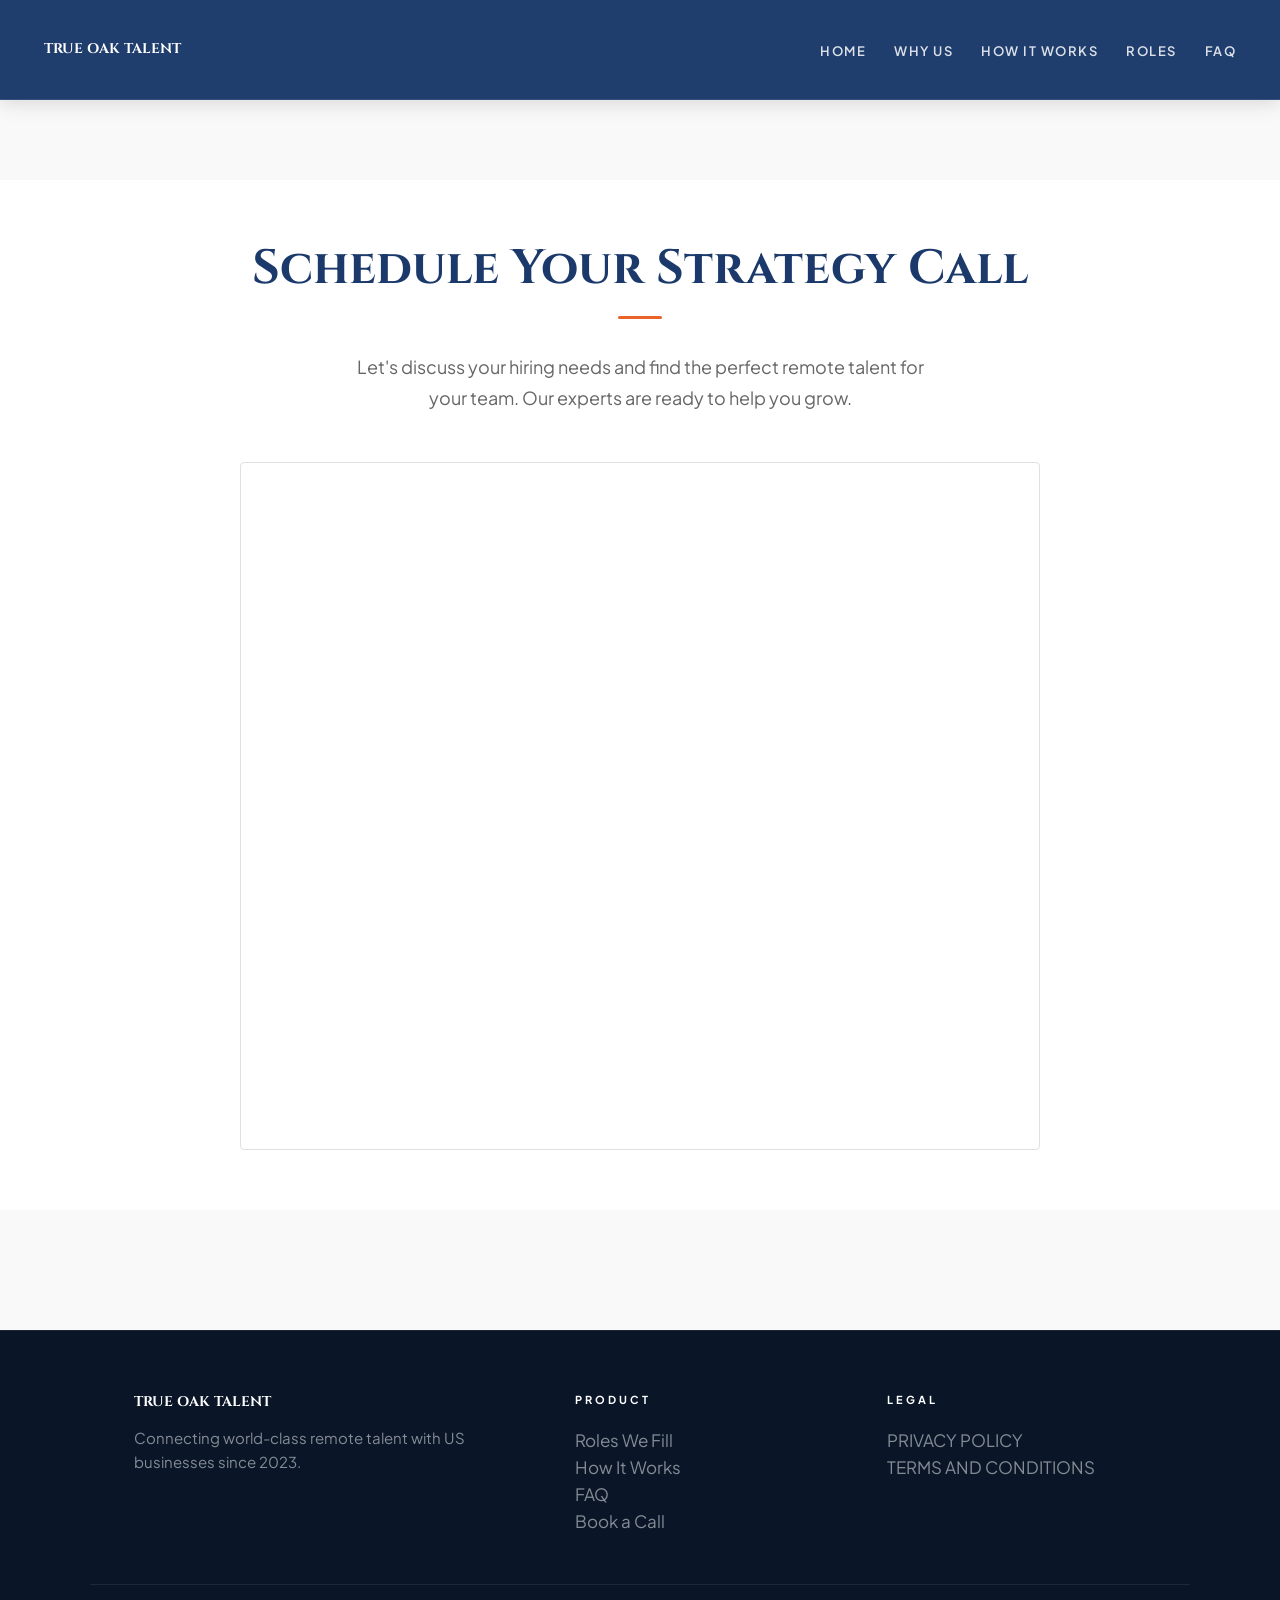
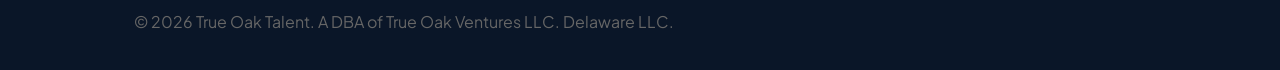
==== booking.html @ 22e94646 "Add files via upload" ====
<!DOCTYPE html>
<html lang="en">
<head>
  <meta charset="UTF-8">
  <meta name="viewport" content="width=device-width, initial-scale=1.0">
  <title>Book Your Strategy Call - True Oak Talent</title>
  <meta name="description" content="Schedule your free strategy call with True Oak Talent to discuss your hiring needs and find world-class remote talent.">
  <meta name="robots" content="index, follow">
  <meta name="language" content="English">
  
  <!-- Open Graph Tags -->
  <meta property="og:type" content="website">
  <meta property="og:title" content="Book Your Strategy Call - True Oak Talent">
  <meta property="og:description" content="Schedule your free strategy call to discuss your remote hiring needs.">
  <meta property="og:url" content="https://trueoaktalent.com/booking.html">
  
  <!-- Twitter Card Tags -->
  <meta name="twitter:card" content="summary">
  <meta name="twitter:title" content="Book Your Strategy Call - True Oak Talent">
  <meta name="twitter:description" content="Schedule your free strategy call with True Oak Talent.">
  
  <!-- Canonical Tag -->
  <link rel="canonical" href="https://trueoaktalent.com/booking.html">
  
  <!-- Import fonts via link tag -->
  <link rel="preconnect" href="https://fonts.googleapis.com">
  <link rel="preconnect" href="https://fonts.gstatic.com" crossorigin>
  <link href="https://fonts.googleapis.com/css2?family=Cinzel:wght@700&family=Plus+Jakarta+Sans:wght@400;500;600;700&display=swap" rel="stylesheet" media="print" onload="this.media='all'">
  
  <style>
    :root {
      --navy-dark: #0a1628;
      --navy: #1B3A6B;
      --navy-mid: #2d4f8d;
      --navy-light: #5a7fa6;
      --orange: #E8642A;
      --orange-dark: #d14a0f;
      --white: #ffffff;
      --bg: #f9f9f9;
      --bg-soft: #f5f5f5;
      --bg-card: #ffffff;
      --gray: #666666;
      --gray-light: #999999;
      --gray-dark: #333333;
      --dark: #1a1a1a;
      --border: #e0e0e0;
    }

    * {
      margin: 0;
      padding: 0;
      box-sizing: border-box;
    }

    html {
      scroll-behavior: smooth;
      scroll-padding-top: 180px;
    }

    body {
      font-family: 'Plus Jakarta Sans', sans-serif;
      line-height: 1.6;
      color: var(--gray);
      background: var(--bg);
    }

    /* NAV - navy background */
    nav {
      position: fixed;
      top: 0;
      left: 0;
      right: 0;
      z-index: 100;
      height: auto;
      min-height: 100px;
      display: flex;
      align-items: center;
      justify-content: space-between;
      padding: 20px 44px;
      overflow: visible;
      background: rgba(27, 58, 107, 0.98);
      backdrop-filter: blur(16px);
      border-bottom: 1px solid rgba(255, 255, 255, 0.1);
      box-shadow: 0 2px 20px rgba(0, 0, 0, 0.15);
    }

    .nav-logo {
      text-decoration: none;
      display: flex;
      align-items: center;
      overflow: visible;
    }

    .nav-logo img {
      height: 144px;
      width: auto;
      object-fit: contain;
      display: block;
      margin-top: 5px;
      max-width: 600px;
    }

    .nav-links {
      display: flex;
      align-items: center;
      gap: 28px;
      list-style: none;
    }

    .nav-links a {
      color: rgba(255, 255, 255, 0.85);
      text-decoration: none;
      font-family: 'Plus Jakarta Sans', sans-serif;
      font-size: 13px;
      font-weight: 600;
      letter-spacing: 1.5px;
      text-transform: uppercase;
      transition: color 0.2s;
    }

    .nav-links a:hover {
      color: var(--white);
    }

    .nav-cta {
      background: var(--orange) !important;
      color: var(--white) !important;
      padding: 10px 20px !important;
      border-radius: 2px;
    }

    .nav-cta:hover {
      background: var(--orange-dark) !important;
    }

    .nav-hamburger {
      display: none;
      flex-direction: column;
      gap: 5px;
      cursor: pointer;
      background: none;
      border: none;
      padding: 4px;
    }

    .nav-hamburger span {
      display: block;
      width: 24px;
      height: 2px;
      background: var(--white);
      border-radius: 1px;
    }

    /* MAIN CONTENT */
    main {
      padding-top: 180px;
      min-height: 100vh;
      padding-bottom: 60px;
    }

    .container {
      max-width: 1100px;
      margin: 0 auto;
      padding: 0 44px;
    }

    .booking-section {
      background: var(--white);
      padding: 60px 0;
    }

    .booking-header {
      text-align: center;
      margin-bottom: 48px;
    }

    h1 {
      font-family: 'Cinzel', serif;
      font-size: 48px;
      font-weight: 700;
      color: var(--navy);
      margin-bottom: 14px;
      line-height: 1.2;
    }

    .booking-header p {
      font-size: 18px;
      color: var(--gray);
      max-width: 600px;
      margin: 0 auto;
      line-height: 1.75;
    }

    .accent-line {
      width: 44px;
      height: 3px;
      background: var(--orange);
      margin: 18px auto 32px;
      border-radius: 2px;
    }

    .ghl-widget-wrapper {
      max-width: 800px;
      margin: 0 auto;
      background: var(--bg-card);
      padding: 40px;
      border-radius: 4px;
      border: 1px solid var(--border);
    }

    .ghl-widget-wrapper iframe {
      width: 100%;
      border: none;
      overflow: hidden;
      min-height: 600px;
    }

    /* FOOTER - navy */
    footer {
      background: var(--navy-dark);
      border-top: 1px solid rgba(255, 255, 255, 0.08);
      padding: 60px 0 36px;
      margin-top: 60px;
    }

    .footer-grid {
      display: grid;
      grid-template-columns: 1.5fr 1fr 1fr;
      gap: 52px;
      margin-bottom: 48px;
      max-width: 1100px;
      margin-left: auto;
      margin-right: auto;
      padding: 0 44px;
    }

    .footer-logo img {
      height: 144px;
      width: auto;
      object-fit: contain;
      display: block;
      max-width: 600px;
    }

    .footer-heading {
      font-family: 'Plus Jakarta Sans', sans-serif;
      font-size: 11px;
      font-weight: 700;
      letter-spacing: 3px;
      text-transform: uppercase;
      color: var(--white);
      margin-bottom: 18px;
    }

    .footer-links a {
      color: rgba(255, 255, 255, 0.5);
      text-decoration: none;
      font-size: 17px;
      transition: color 0.2s;
    }

    .footer-links a:hover {
      color: var(--orange);
    }

    .footer-bottom {
      border-top: 1px solid rgba(255, 255, 255, 0.08);
      padding-top: 24px;
      display: flex;
      justify-content: space-between;
      align-items: center;
      flex-wrap: wrap;
      gap: 10px;
      max-width: 1100px;
      margin-left: auto;
      margin-right: auto;
      padding-left: 44px;
      padding-right: 44px;
    }

    .footer-copy {
      color: rgba(255, 255, 255, 0.3);
      font-family: 'Plus Jakarta Sans', sans-serif;
      font-size: 13px;
    }

    /* RESPONSIVE */
    @media (max-width: 960px) {
      .container {
        padding: 0 24px;
      }

      nav {
        padding: 0 20px;
      }

      h1 {
        font-size: 36px;
      }

      .ghl-widget-wrapper {
        padding: 24px;
      }

      .footer-grid {
        grid-template-columns: 1fr;
        gap: 32px;
        padding: 0 24px;
      }

      .footer-bottom {
        flex-direction: column;
        text-align: center;
        padding-left: 24px;
        padding-right: 24px;
      }
    }

    @media (max-width: 768px) {
      nav {
        padding: 16px 24px;
        min-height: 130px;
      }

      .nav-logo img {
        height: 116px;
        max-width: 480px;
      }

      .nav-links {
        display: none;
      }

      .nav-hamburger {
        display: flex;
      }

      main {
        padding-top: 160px;
      }

      h1 {
        font-size: 32px;
      }

      .container {
        padding: 0 20px;
      }

      .ghl-widget-wrapper {
        padding: 20px;
      }
    }

    @media (max-width: 480px) {
      nav {
        padding: 14px 20px;
        min-height: 120px;
      }

      .nav-logo img {
        height: 105px;
        max-width: 420px;
      }

      main {
        padding-top: 140px;
      }

      h1 {
        font-size: 28px;
      }

      .container {
        padding: 0 16px;
      }

      .ghl-widget-wrapper {
        padding: 16px;
      }

      .footer-grid {
        padding: 0 16px;
      }

      .footer-bottom {
        padding-left: 16px;
        padding-right: 16px;
      }
    }

    /* Mobile Menu Active State */
    @media (max-width: 768px) {
      .nav-links {
        position: fixed;
        top: 150px;
        left: 0;
        right: 0;
        background: #1B3A6B;
        flex-direction: column;
        padding: 20px;
        gap: 20px;
        transform: translateX(-100%);
        transition: transform 0.3s ease;
        box-shadow: 0 4px 20px rgba(0, 0, 0, 0.3);
        z-index: 99;
      }

      .nav-links.active {
        transform: translateX(0);
      }

      .nav-hamburger.active span:nth-child(1) {
        transform: rotate(45deg) translate(5px, 5px);
      }

      .nav-hamburger.active span:nth-child(2) {
        opacity: 0;
      }

      .nav-hamburger.active span:nth-child(3) {
        transform: rotate(-45deg) translate(7px, -7px);
      }
    }

    /* Hamburger Z-Index Fix */
    .nav-hamburger {
      position: relative;
      z-index: 1001 !important;
      cursor: pointer !important;
      pointer-events: auto !important;
    }
    @media (max-width: 768px) {
      .nav-links {
        position: fixed;
        top: 150px;
        left: 0;
        right: 0;
        background: #1B3A6B;
        flex-direction: column;
        padding: 20px;
        gap: 20px;
        transform: translateX(-100%);
        transition: transform 0.3s ease;
        box-shadow: 0 4px 20px rgba(0, 0, 0, 0.3);
        z-index: 99;
      }

      .nav-links.active {
        transform: translateX(0);
      }

      .nav-hamburger.active span:nth-child(1) {
        transform: rotate(45deg) translate(5px, 5px);
      }

      .nav-hamburger.active span:nth-child(2) {
        opacity: 0;
      }

      .nav-hamburger.active span:nth-child(3) {
        transform: rotate(-45deg) translate(7px, -7px);
      }
    }

    /* Hamburger Z-Index Fix */
    .nav-hamburger {
      position: relative;
      z-index: 1001 !important;
      cursor: pointer !important;
      pointer-events: auto !important;
    }

    nav {
      position: fixed !important;
      z-index: 1000 !important;
    }

  </style>

  <link rel="icon" type="image/png" sizes="32x32" href="[data-uri]">
</head>
<body>

<!-- NAV -->
<nav>
  <a href="index.html" class="nav-logo">
    <img src="https://res.cloudinary.com/drj0xsltf/image/upload/v1728906195/TOT_Logo_White_FINAL_frvjrq.svg" alt="True Oak Talent Logo">
    <span style="color: white; font-family: 'Cinzel', serif; font-weight: 700; font-size: 14px; text-transform: uppercase; display: none;" class="logo-fallback">True Oak Talent</span>
  </a>
  <div class="nav-hamburger">
    <span></span>
    <span></span>
    <span></span>
  </div>
  <ul class="nav-links">
    <li><a href="index.html">Home</a></li>
    <li><a href="index.html#why-us">Why Us</a></li>
    <li><a href="index.html#how">How It Works</a></li>
    <li><a href="index.html#roles">Roles</a></li>
    <li><a href="index.html#faq">FAQ</a></li>
  </ul>
</nav>

<!-- MAIN CONTENT -->
<main>
  <section class="booking-section">
    <div class="container">
      <div class="booking-header">
        <h1>Schedule Your Strategy Call</h1>
        <div class="accent-line"></div>
        <p>Let's discuss your hiring needs and find the perfect remote talent for your team. Our experts are ready to help you grow.</p>
      </div>

      <!-- GHL BOOKING WIDGET -->
      <div class="ghl-widget-wrapper">
        <iframe src="https://api.leadconnectorhq.com/widget/booking/Ig2KsZ2kJ4WxqdihRkKI" style="width: 100%;border:none;overflow: hidden;" scrolling="no" id="Ig2KsZ2kJ4WxqdihRkKI_1779064890360"></iframe>
      </div>
    </div>
  </section>
</main>

<!-- FOOTER -->
<footer>
  <div class="footer-grid">
    <div>
      <a href="index.html" style="text-decoration:none;">
        <img src="https://res.cloudinary.com/drj0xsltf/image/upload/v1728906195/TOT_Logo_White_FINAL_frvjrq.svg" alt="True Oak Talent Logo" class="footer-logo">
        <span style="color: white; font-family: 'Cinzel', serif; font-weight: 700; font-size: 14px; text-transform: uppercase; display: none;" class="footer-logo-fallback">True Oak Talent</span>
      </a>
      <p style="color:rgba(255,255,255,0.5); font-size:15px; margin-top:12px;">Connecting world-class remote talent with US businesses since 2023.</p>
    </div>
    <div>
      <h3 class="footer-heading">Product</h3>
      <div class="footer-links">
        <p><a href="index.html#roles">Roles We Fill</a></p>
        <p><a href="index.html#how">How It Works</a></p>
        <p><a href="index.html#faq">FAQ</a></p>
        <p><a href="booking.html">Book a Call</a></p>
      </div>
    </div>
    <div>
      <h3 class="footer-heading">Legal</h3>
      <ul class="footer-links" style="list-style:none; padding:0; margin:0;">
        <li><a href="/privacy">PRIVACY POLICY</a></li>
        <li><a href="/terms">TERMS AND CONDITIONS</a></li>
      </ul>
    </div>
  </div>

  <div class="footer-bottom">
    <p>&copy; 2026 True Oak Talent. A DBA of True Oak Ventures LLC. Delaware LLC.</p>
  </div>
</footer>

<script defer src="https://link.msgsndr.com/js/form_embed.js" type="text/javascript"></script>

<script>
// Mobile Menu Toggle and Logo Fallback
document.addEventListener('DOMContentLoaded', function() {
  // Nav Logo fallback if image fails to load
  const navImg = document.querySelector('.nav-logo img');
  const logoFallback = document.querySelector('.logo-fallback');
  
  if (navImg) {
    navImg.addEventListener('error', function() {
      navImg.style.display = 'none';
      if (logoFallback) {
        logoFallback.style.display = 'block';
      }
    });
  }

  // Footer Logo fallback
  const footerImg = document.querySelector('.footer-logo');
  const footerLogoFallback = document.querySelector('.footer-logo-fallback');
  
  if (footerImg) {
    footerImg.addEventListener('error', function() {
      footerImg.style.display = 'none';
      if (footerLogoFallback) {
        footerLogoFallback.style.display = 'block';
      }
    });
  }

  const hamburger = document.querySelector('.nav-hamburger');
  const navLinks = document.querySelector('.nav-links');

  if (hamburger && navLinks) {
    hamburger.addEventListener('click', () => {
      hamburger.classList.toggle('active');
      navLinks.classList.toggle('active');
    });

    // Close the menu when a link is clicked
    const links = navLinks.querySelectorAll('a');
    links.forEach(link => {
      link.addEventListener('click', () => {
        hamburger.classList.remove('active');
        navLinks.classList.remove('active');
      });
    });
  }

});
</script>

</body>
</html>
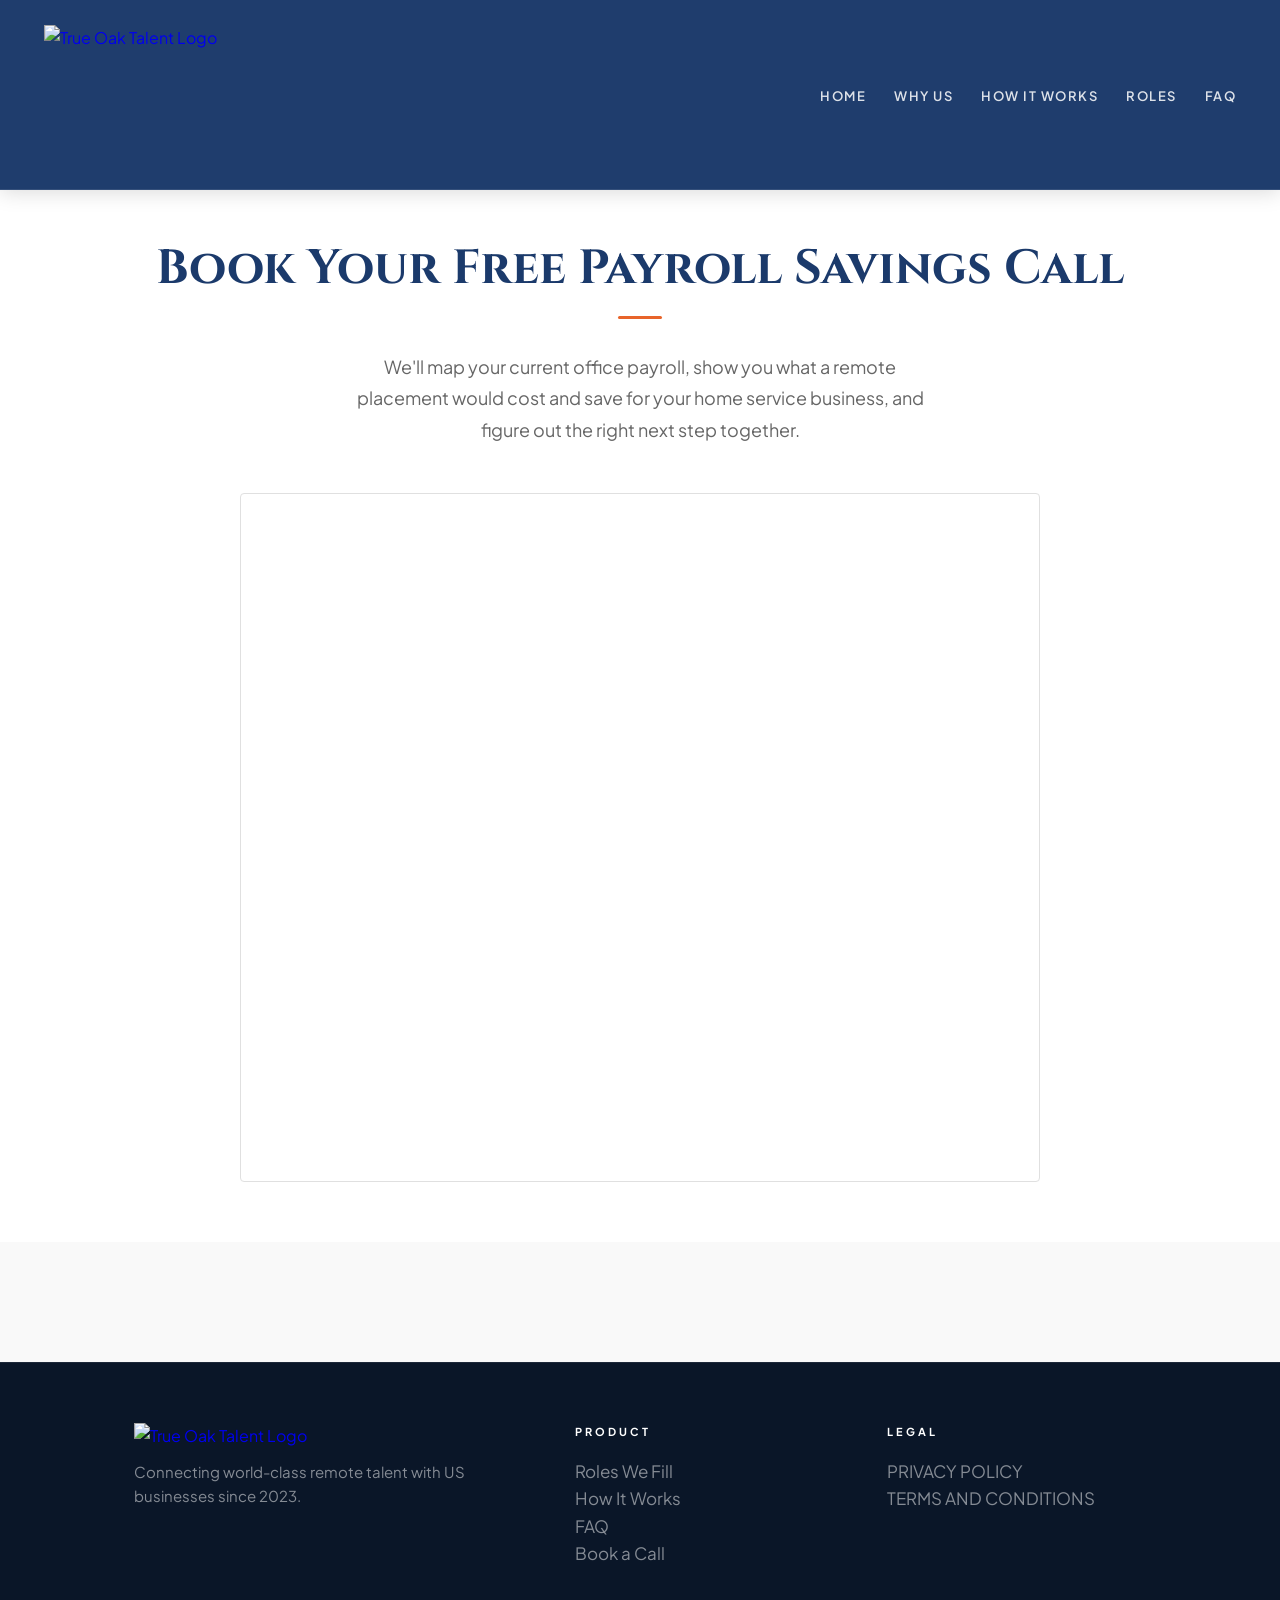
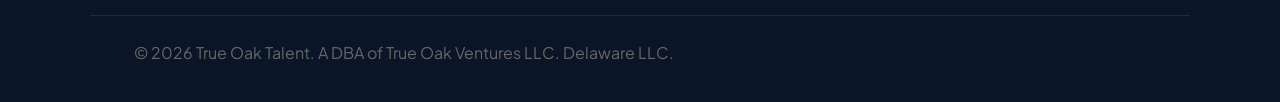
==== commit 6b4ec68b: "Rename booking_1.html to booking.html" ====
--- a/booking.html
+++ b/booking.html
@@ -3,21 +3,21 @@
 <head>
   <meta charset="UTF-8">
   <meta name="viewport" content="width=device-width, initial-scale=1.0">
-  <title>Book Your Strategy Call - True Oak Talent</title>
-  <meta name="description" content="Schedule your free strategy call with True Oak Talent to discuss your hiring needs and find world-class remote talent.">
+  <title>Book Your Payroll Savings Call - True Oak Talent</title>
+  <meta name="description" content="Schedule your free Payroll Savings Call with True Oak Talent to map your office payroll and see what a remote placement would save your home service business.">
   <meta name="robots" content="index, follow">
   <meta name="language" content="English">
-  
+
   <!-- Open Graph Tags -->
   <meta property="og:type" content="website">
-  <meta property="og:title" content="Book Your Strategy Call - True Oak Talent">
-  <meta property="og:description" content="Schedule your free strategy call to discuss your remote hiring needs.">
+  <meta property="og:title" content="Book Your Payroll Savings Call - True Oak Talent">
+  <meta property="og:description" content="Schedule your free Payroll Savings Call to discuss your home service business's hiring needs.">
   <meta property="og:url" content="https://trueoaktalent.com/booking.html">
-  
+
   <!-- Twitter Card Tags -->
   <meta name="twitter:card" content="summary">
-  <meta name="twitter:title" content="Book Your Strategy Call - True Oak Talent">
-  <meta name="twitter:description" content="Schedule your free strategy call with True Oak Talent.">
+  <meta name="twitter:title" content="Book Your Payroll Savings Call - True Oak Talent">
+  <meta name="twitter:description" content="Schedule your free Payroll Savings Call with True Oak Talent.">
   
   <!-- Canonical Tag -->
   <link rel="canonical" href="https://trueoaktalent.com/booking.html">
@@ -507,9 +507,9 @@
   <section class="booking-section">
     <div class="container">
       <div class="booking-header">
-        <h1>Schedule Your Strategy Call</h1>
+        <h1>Book Your Free Payroll Savings Call</h1>
         <div class="accent-line"></div>
-        <p>Let's discuss your hiring needs and find the perfect remote talent for your team. Our experts are ready to help you grow.</p>
+        <p>We'll map your current office payroll, show you what a remote placement would cost and save for your home service business, and figure out the right next step together.</p>
       </div>
 
       <!-- GHL BOOKING WIDGET -->
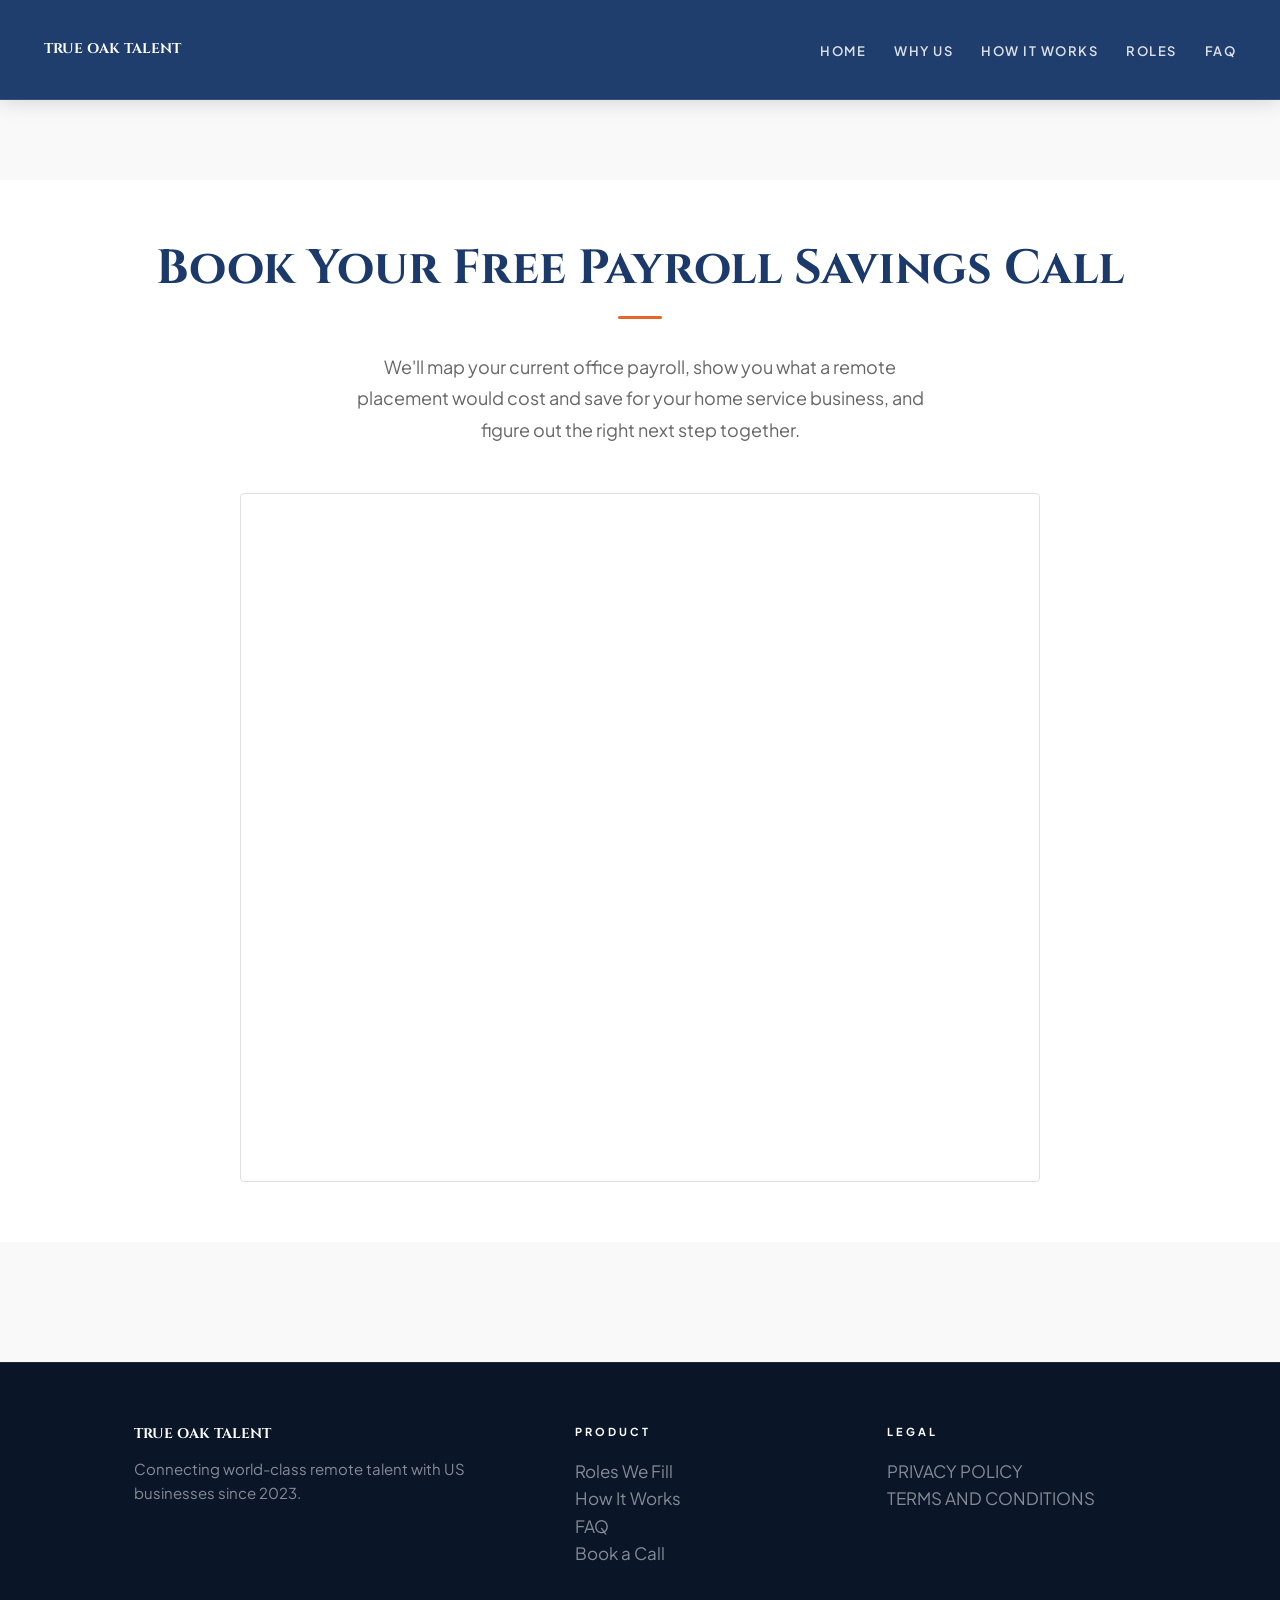
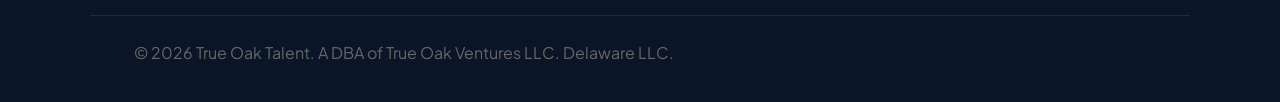
==== commit 99417aec: "Add files via upload" ====
--- a/booking.html
+++ b/booking.html
@@ -514,7 +514,7 @@
 
       <!-- GHL BOOKING WIDGET -->
       <div class="ghl-widget-wrapper">
-        <iframe src="https://api.leadconnectorhq.com/widget/booking/Ig2KsZ2kJ4WxqdihRkKI" style="width: 100%;border:none;overflow: hidden;" scrolling="no" id="Ig2KsZ2kJ4WxqdihRkKI_1779064890360"></iframe>
+        <iframe src="https://api.leadconnectorhq.com/widget/booking/NKIg7LXyZ149CfSM5J7n" style="width: 100%;border:none;overflow: hidden;" scrolling="no" id="NKIg7LXyZ149CfSM5J7n_1779064890360"></iframe>
       </div>
     </div>
   </section>
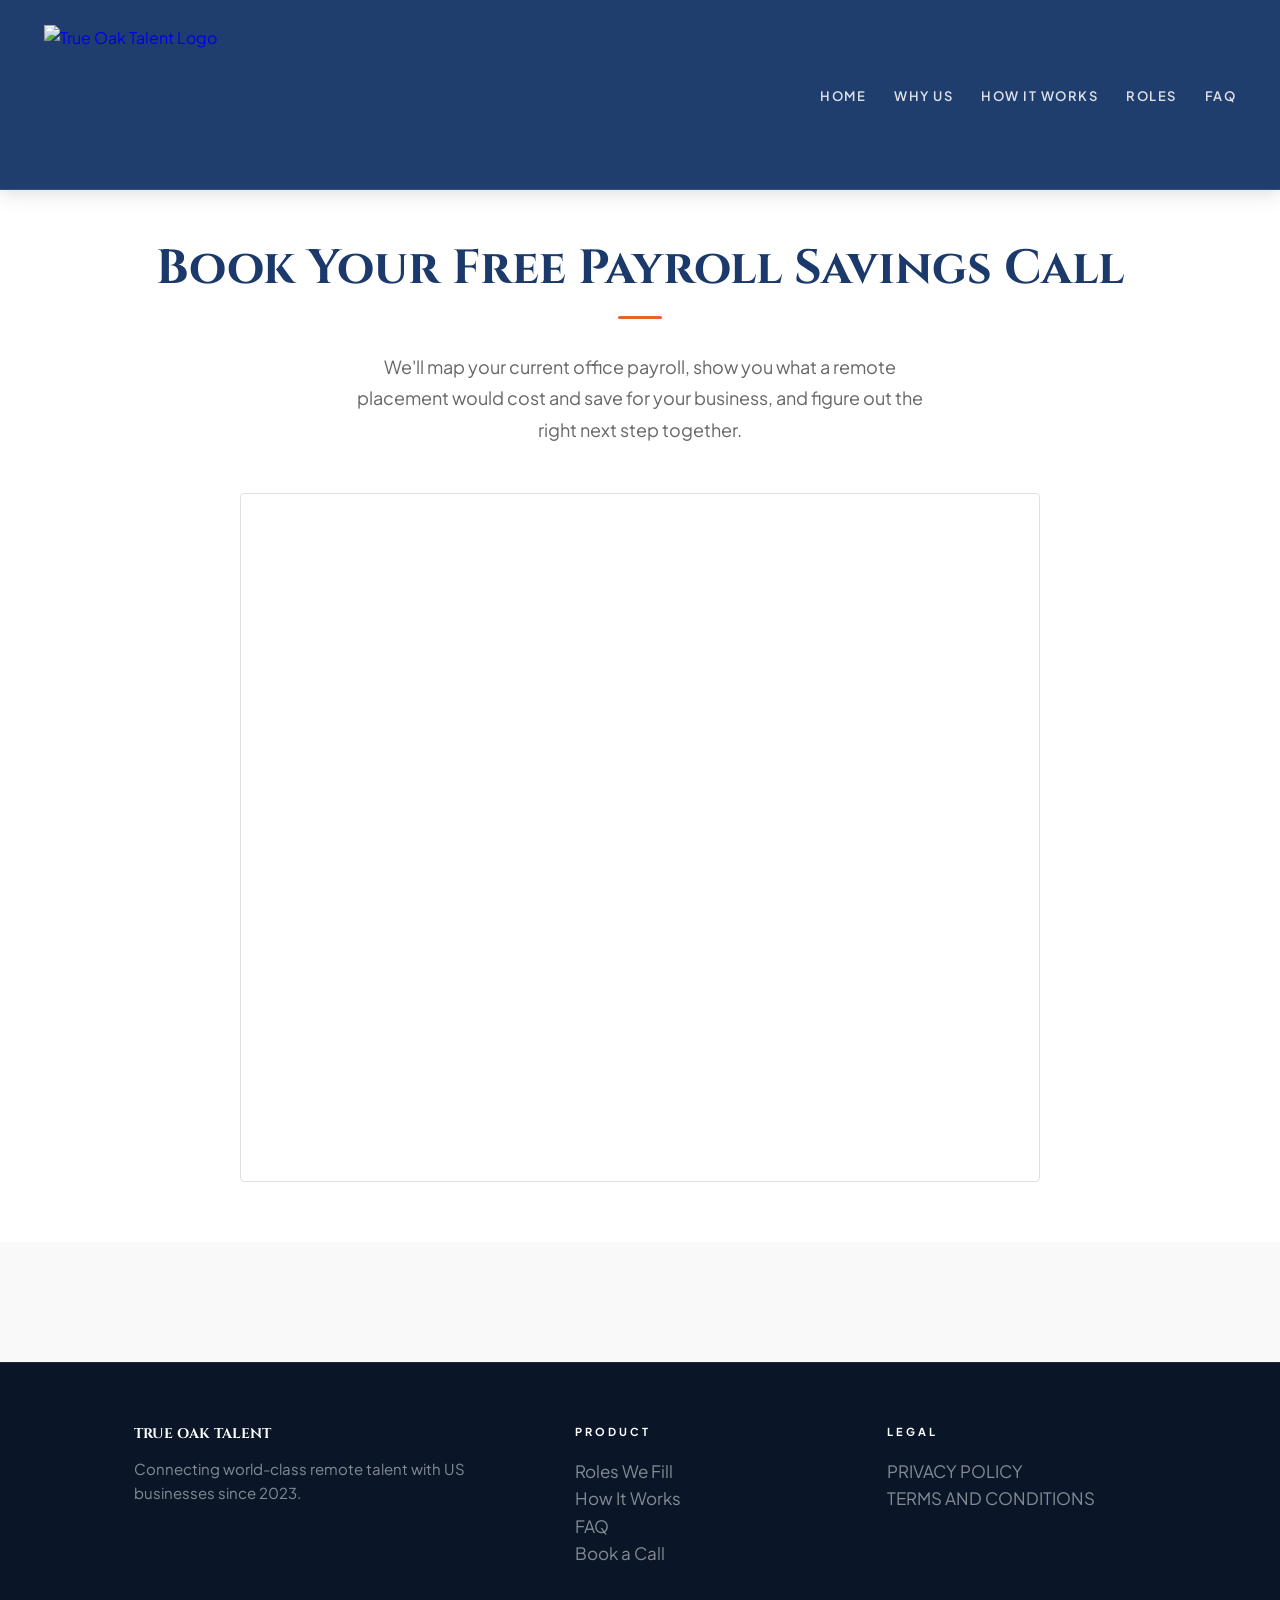
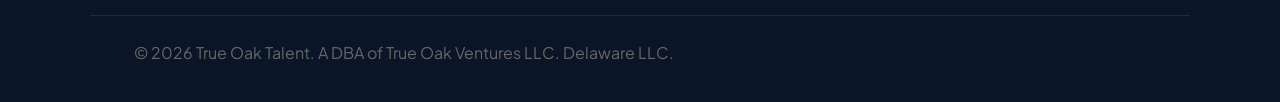
==== commit 4d225bb8: "Restore broad site (June 9 base) with 90-day guarantee, profits wording, current chat widget and boo" ====
--- a/booking.html
+++ b/booking.html
@@ -4,14 +4,14 @@
   <meta charset="UTF-8">
   <meta name="viewport" content="width=device-width, initial-scale=1.0">
   <title>Book Your Payroll Savings Call - True Oak Talent</title>
-  <meta name="description" content="Schedule your free Payroll Savings Call with True Oak Talent to map your office payroll and see what a remote placement would save your home service business.">
+  <meta name="description" content="Schedule your free Payroll Savings Call with True Oak Talent to map your office payroll and see what a remote placement would save your business.">
   <meta name="robots" content="index, follow">
   <meta name="language" content="English">
 
   <!-- Open Graph Tags -->
   <meta property="og:type" content="website">
   <meta property="og:title" content="Book Your Payroll Savings Call - True Oak Talent">
-  <meta property="og:description" content="Schedule your free Payroll Savings Call to discuss your home service business's hiring needs.">
+  <meta property="og:description" content="Schedule your free Payroll Savings Call to discuss your business's hiring needs.">
   <meta property="og:url" content="https://trueoaktalent.com/booking.html">
 
   <!-- Twitter Card Tags -->
@@ -496,7 +496,7 @@
   <ul class="nav-links">
     <li><a href="index.html">Home</a></li>
     <li><a href="index.html#why-us">Why Us</a></li>
-    <li><a href="index.html#how">How It Works</a></li>
+    <li><a href="index.html#how-it-works">How It Works</a></li>
     <li><a href="index.html#roles">Roles</a></li>
     <li><a href="index.html#faq">FAQ</a></li>
   </ul>
@@ -509,7 +509,7 @@
       <div class="booking-header">
         <h1>Book Your Free Payroll Savings Call</h1>
         <div class="accent-line"></div>
-        <p>We'll map your current office payroll, show you what a remote placement would cost and save for your home service business, and figure out the right next step together.</p>
+        <p>We'll map your current office payroll, show you what a remote placement would cost and save for your business, and figure out the right next step together.</p>
       </div>
 
       <!-- GHL BOOKING WIDGET -->
@@ -534,7 +534,7 @@
       <h3 class="footer-heading">Product</h3>
       <div class="footer-links">
         <p><a href="index.html#roles">Roles We Fill</a></p>
-        <p><a href="index.html#how">How It Works</a></p>
+        <p><a href="index.html#how-it-works">How It Works</a></p>
         <p><a href="index.html#faq">FAQ</a></p>
         <p><a href="booking.html">Book a Call</a></p>
       </div>
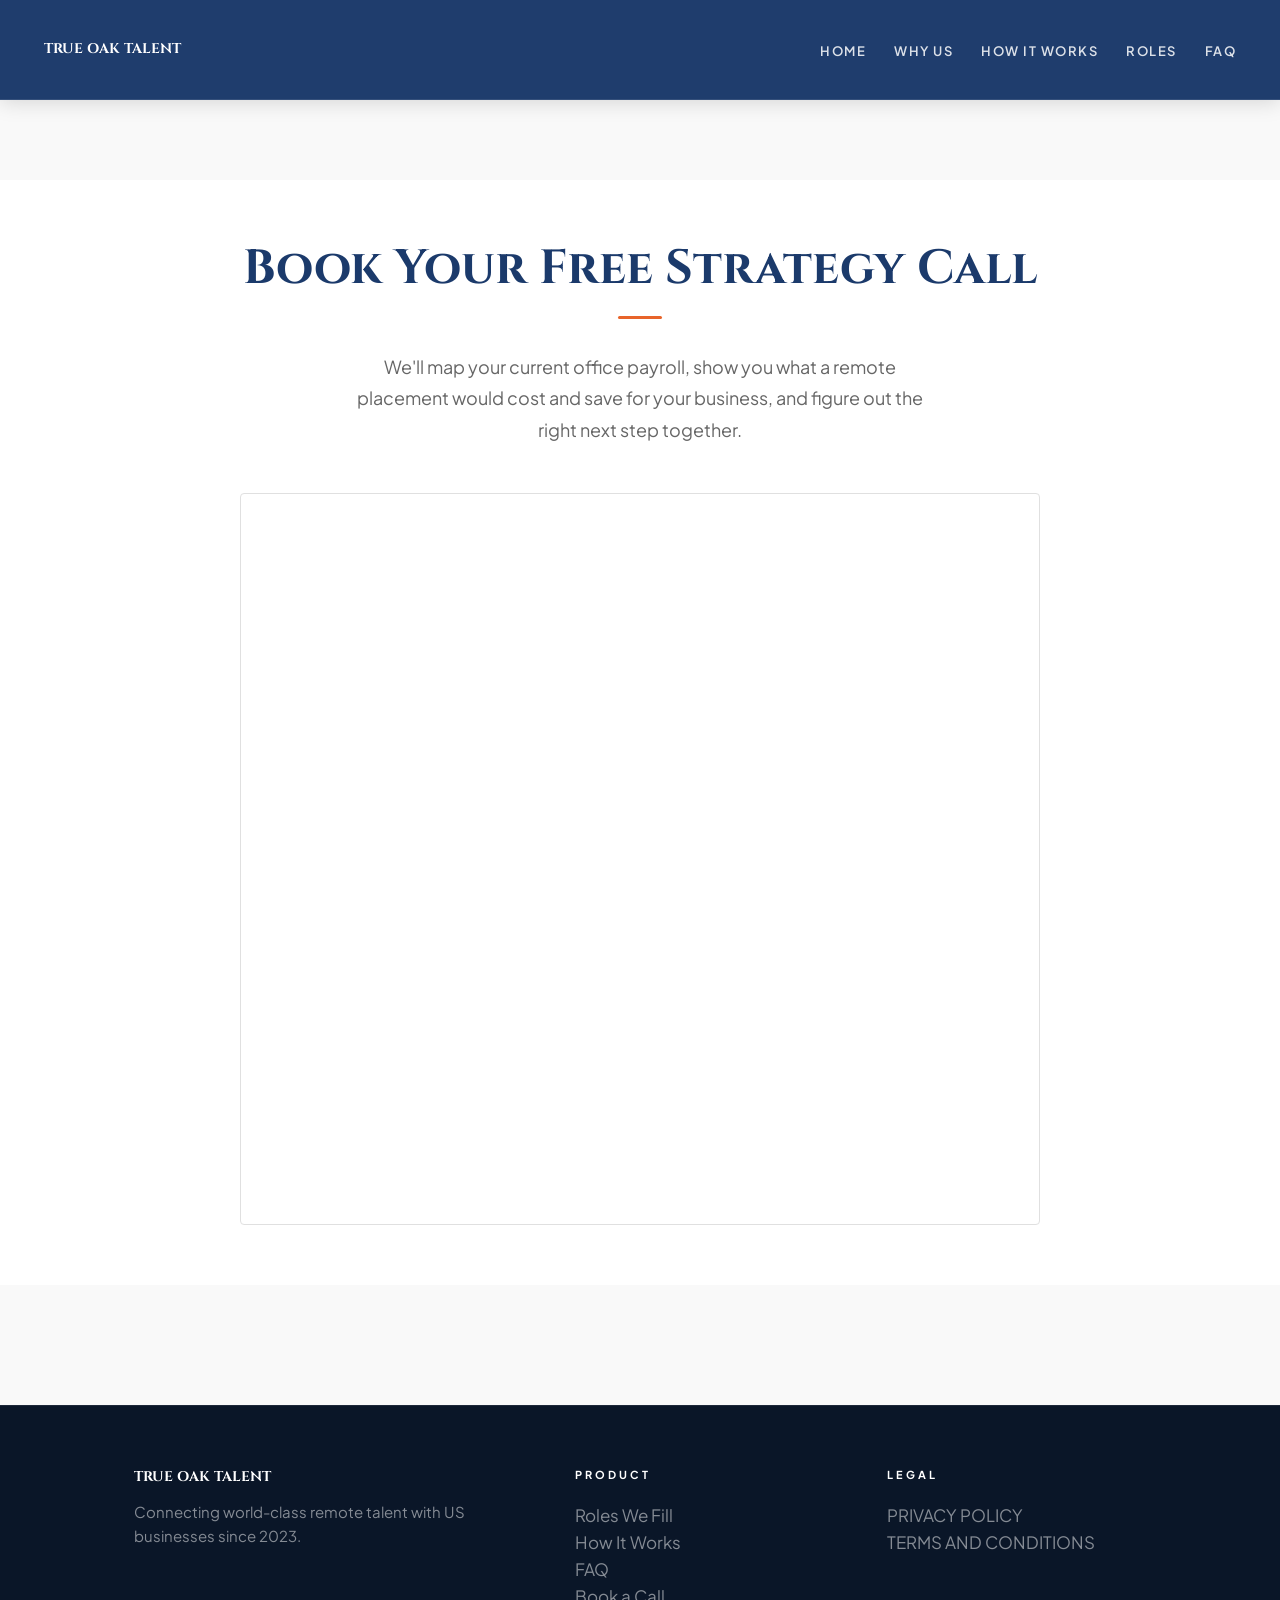
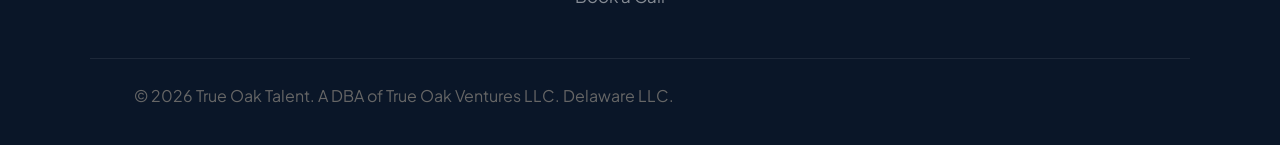
==== commit 08903f88: "Website Typeform plus rule fixes Website Typeform DejVSt8G inline on index, booking and contact-form" ====
--- a/booking.html
+++ b/booking.html
@@ -3,21 +3,21 @@
 <head>
   <meta charset="UTF-8">
   <meta name="viewport" content="width=device-width, initial-scale=1.0">
-  <title>Book Your Payroll Savings Call - True Oak Talent</title>
-  <meta name="description" content="Schedule your free Payroll Savings Call with True Oak Talent to map your office payroll and see what a remote placement would save your business.">
+  <title>Book Your Free Strategy Call - True Oak Talent</title>
+  <meta name="description" content="Schedule your Free Strategy Call with True Oak Talent to map your office payroll and see what a remote placement would save your business.">
   <meta name="robots" content="index, follow">
   <meta name="language" content="English">
 
   <!-- Open Graph Tags -->
   <meta property="og:type" content="website">
-  <meta property="og:title" content="Book Your Payroll Savings Call - True Oak Talent">
-  <meta property="og:description" content="Schedule your free Payroll Savings Call to discuss your business's hiring needs.">
+  <meta property="og:title" content="Book Your Free Strategy Call - True Oak Talent">
+  <meta property="og:description" content="Schedule your Free Strategy Call to discuss your business's hiring needs.">
   <meta property="og:url" content="https://trueoaktalent.com/booking.html">
 
   <!-- Twitter Card Tags -->
   <meta name="twitter:card" content="summary">
-  <meta name="twitter:title" content="Book Your Payroll Savings Call - True Oak Talent">
-  <meta name="twitter:description" content="Schedule your free Payroll Savings Call with True Oak Talent.">
+  <meta name="twitter:title" content="Book Your Free Strategy Call - True Oak Talent">
+  <meta name="twitter:description" content="Schedule your Free Strategy Call with True Oak Talent.">
   
   <!-- Canonical Tag -->
   <link rel="canonical" href="https://trueoaktalent.com/booking.html">
@@ -507,14 +507,15 @@
   <section class="booking-section">
     <div class="container">
       <div class="booking-header">
-        <h1>Book Your Free Payroll Savings Call</h1>
+        <h1>Book Your Free Strategy Call</h1>
         <div class="accent-line"></div>
         <p>We'll map your current office payroll, show you what a remote placement would cost and save for your business, and figure out the right next step together.</p>
       </div>
 
-      <!-- GHL BOOKING WIDGET -->
+      <!-- WEBSITE TYPEFORM (DejVSt8G), hands off to Calendly at its end -->
       <div class="ghl-widget-wrapper">
-        <iframe src="https://api.leadconnectorhq.com/widget/booking/NKIg7LXyZ149CfSM5J7n" style="width: 100%;border:none;overflow: hidden;" scrolling="no" id="NKIg7LXyZ149CfSM5J7n_1779064890360"></iframe>
+        <div data-tf-widget="DejVSt8G" data-tf-inline-on-mobile data-tf-opacity="100" data-tf-hidden="fbp=,fbc=,event_id=" data-tf-transitive-search-params data-tf-redirect-target="_top" data-tf-iframe-props="title=Free Strategy Call booking" style="width:100%;height:650px;"></div>
+        <script async src="https://embed.typeform.com/next/embed.js"></script>
       </div>
     </div>
   </section>
